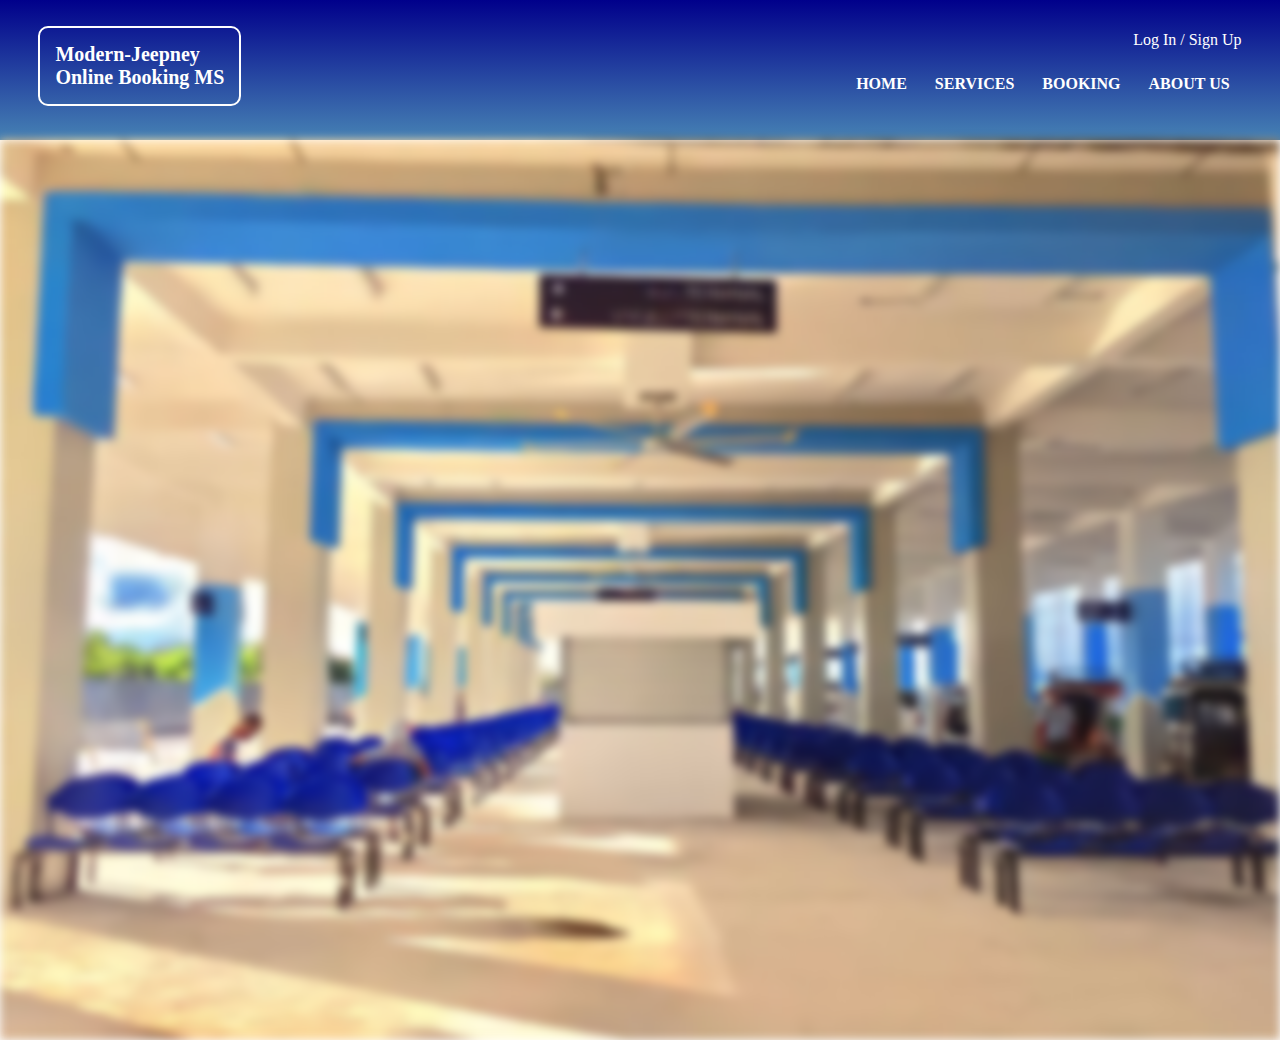
==== index.html @ b116e77c "Added some files" ====
<!DOCTYPE html>
<html lang="en">
<head>
    <meta charset="UTF-8">
    <meta http-equiv="X-UA-Compatible" content="IE=edge">
    <meta name="viewport" content="width=device-width, initial-scale=1.0">
    
    <link rel="stylesheet" href="assets/style.css">
    <title>Modern Jeepney Online Booking MS</title>
</head>

<body>
    <!-- Home section -->
    <header class="home-top_header">
        <nav>
            <a id="logo" href="index.html"><strong>Modern-Jeepney <br>Online Booking MS</strong></a>

            <!--Navigation Links and Log In/ Sign Up forms-->
            <div class="nav-links">
                <div class="registration">
                    <p><a href="logInForm.html" target="_self">
                        Log In / Sign Up
                    </a></p>
                </div>

              <ul>
                <li><a href="index.html"><b>HOME</b></a></li>
                <li><a href="services.html"><b>SERVICES</b></a></li>
                <li><a href="booking.html"><b>BOOKING</b></a></li>
                <li><a href="aboutUs.html"><b>ABOUT US</b></a></li>
              </ul>
            </div>
          </nav>
    </header>
    <section class="home-top_details">
        <div class="bg-details">
            <div class="details">
            <!-- <h1></h1> -->
            </div>
        </div>

    </section>

</body>
</html>
---- assets/style.css ----
*{
    margin: 0;
    padding: 0;
}
/* Home-section_top */

.home-top_header{
    height: 140px;
    width: 100%;
    background: linear-gradient(darkblue, steelblue);
}
nav{
    display: flex;
    padding: 2% 3%;
    justify-content: space-between;
    align-items: center;
}
#logo{
    padding: 1% 2%;
    border-style:solid;
    border-width: 2px;
    border-radius: 10px;
    padding: 15px;
    font-size: 20px;
    color: white;
    text-decoration: none;
}
.nav-links{
    flex: 1;
    text-align: right;
}
.nav-links ul li{
    list-style: none;
    padding: 8px 12px;
    margin-top: 18px;
    display: inline-block;
    position: relative;
}
  .nav-links ul li a{
    color: white;
    text-decoration: none;
    font-size: 16px;
}
.registration p a{
    text-decoration: none;
    margin-top: 20px;
    color: white;
}
/* Log in Form */

 .logIn-form{
    position: absolute;
    top: 50%;
    left: 50%;
    transform: translate(-50%, -50%);
    width: 400px;
    background: lightslategray;
    border-radius: 10px;
 }
 .logIn-form h1{
    text-align: center;
    padding: 0 0 20px 0;
    border-bottom: 1px solid silver;
 }
 .logIn-form form{
    padding: 0 40px;
    box-sizing: border-box;
 }
form .txtfield{
    position: relative;
    border-bottom: 2px solid white;
    margin: 30px 0;
}
.txtfield input{
    width: 100%;
    padding: 0 5px;
    height: 40px;
    font-size: 16px;
    border: none;
    background: none;
    outline: none;
}
.txtfield label{
    position: absolute;
    top: 50%;
    left: 5px;
    color: lightsteelblue;
    transform: translateY(-50%);
    font-size: 16px;
    pointer-events: none;
    transition: .5s;
}
.txtfield span::before{
    content: '';
    position: absolute;
    top: 40px;
    left: 0;
    width: 0%;
    height: 2px;
    background: steelblue;
}
.txtfield input:focus ~ label,
.txtfield input:valid ~ label{
    top: -5px;
    color: white;
}
.txtfield input:focus ~ span::before,
.txtfield input:focus ~ span::before{
    width: 100%;
}
.frgotPass{
    margin: -5px 0 20px 5px;
    color: crimson;
    cursor: pointer;
}
.frgotPass::hover{
    text-decoration: underline;
}
#logIN-Button{
    width: 100%;
    height: 50px;
    border: 1px solid;
    background: steelblue;
    border-radius: 25px;
    font-size: 18px;
    color: white;
    font-weight: 700;
    cursor: pointer;
    outline: none;
}
#logIN-Button:hover{
    border-color: crimson;
    transition: .5s;
}
.register-link{
    margin: 30px 0;
    text-align: center;
    font-size: 16px;
    color: white;
}
.register-link a{
    color:white;
    text-decoration: none;
    cursor: pointer;
}
.register-link a:hover{
    color: crimson;
    text-decoration: underline;
    transition: .5s;
}
/* Home Top-Details */

.bg-details{
    height: 100vh;
    width: 100%;
    background-image: linear-gradient(lightslategray, steelblue);
    background-image: url(img/home-page-bg.jpg);
    background-repeat: no-repeat;
    background-position: center;
    background-size: cover;
    filter: blur(5px);
    overflow: hidden;
}
.details{
    position: absolute;
    top: 50%;
    left: 50%;
    transform: translate(-50%, -50%);
    color: crimson;
    text-align: center;
    font-size: 24px;
}
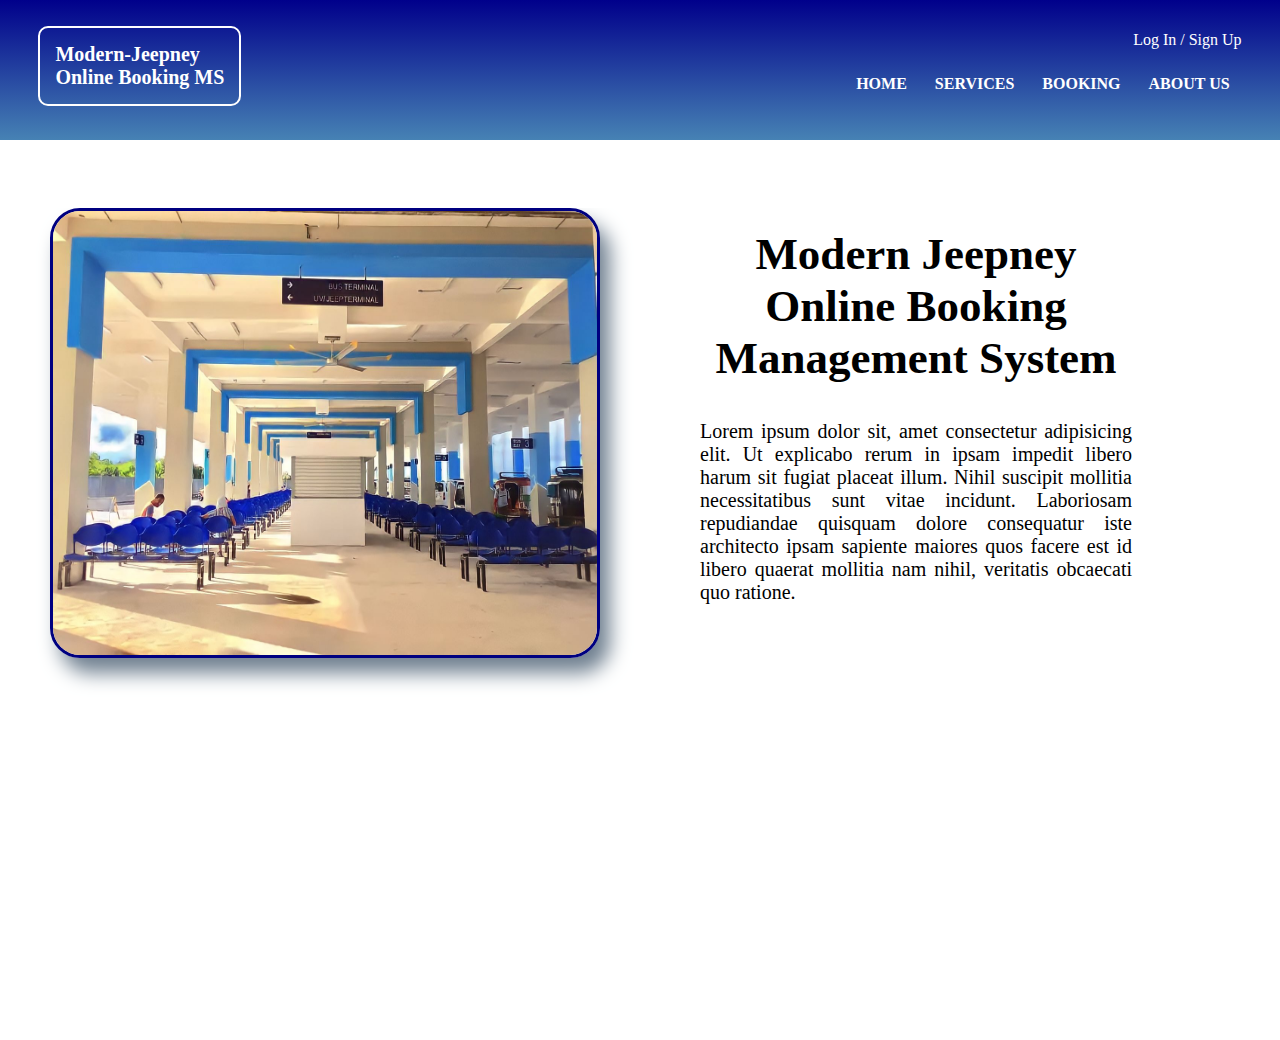
==== commit 8bdd11e5: "edited and added some features" ====
--- a/index.html
+++ b/index.html
@@ -11,7 +11,7 @@
 
 <body>
     <!-- Home section -->
-    <header class="home-top_header">
+    <section class="home-top_header">
         <nav>
             <a id="logo" href="index.html"><strong>Modern-Jeepney <br>Online Booking MS</strong></a>
 
@@ -31,12 +31,22 @@
               </ul>
             </div>
           </nav>
-    </header>
+    </section>
     <section class="home-top_details">
         <div class="bg-details">
+
             <div class="details">
-            <!-- <h1></h1> -->
+
+            <img src="assets/img/home-page-bg.jpg" alt="image of Sorsogon-Terminal">
+
+            <div class="textbox-info">
+                <h1>Modern Jeepney Online Booking Management System</h1>
+                <br><br>
+                <span>Lorem ipsum dolor sit, amet consectetur adipisicing elit. Ut explicabo rerum in ipsam impedit libero harum sit fugiat placeat illum. Nihil suscipit mollitia necessitatibus sunt vitae incidunt. Laboriosam repudiandae quisquam dolore consequatur iste architecto ipsam sapiente maiores quos facere est id libero quaerat mollitia nam nihil, veritatis obcaecati quo ratione.</span>
             </div>
+
+            </div>
+
         </div>
 
     </section>
--- a/assets/style.css
+++ b/assets/style.css
@@ -1,6 +1,7 @@
 *{
     margin: 0;
     padding: 0;
+    box-sizing: border-box;
 }
 /* Home-section_top */
 
@@ -58,6 +59,7 @@
     border-radius: 10px;
  }
  .logIn-form h1{
+    color: white;
     text-align: center;
     padding: 0 0 20px 0;
     border-bottom: 1px solid silver;
@@ -150,23 +152,49 @@
 }
 /* Home Top-Details */
 
+.home-top_details{
+    height: 100vh;
+    width: 100%;
+    background: white;
+    position: relative;
+}
+
 .bg-details{
-    height: 100vh;
-    width: 100%;
-    background-image: linear-gradient(lightslategray, steelblue);
-    background-image: url(img/home-page-bg.jpg);
     background-repeat: no-repeat;
-    background-position: center;
+    background-position:center;
     background-size: cover;
-    filter: blur(5px);
     overflow: hidden;
+    position: absolute;
+}
+.home-top_details{
+
+    width: 90%;
+    justify-content: center;
+    align-items: center;
+    display: flex;
 }
 .details{
-    position: absolute;
-    top: 50%;
-    left: 50%;
-    transform: translate(-50%, -50%);
-    color: crimson;
+    height: 85vh;
+}
+.details img{
+    width: 550px;
+    height: 450px;
+    border-radius: 30px;
+    border: 3px solid navy;
+    float: left;
+    margin-left: 50px;
+    margin-right: 100px;
+    box-shadow: 10px 15px 20px slategray;
+}
+.textbox-info{
+    padding: 20px;
+    color: black;
+    text-align: justify;
+}
+.textbox-info h1{
     text-align: center;
-    font-size: 24px;
+    font-size: 45px;
+}
+.textbox-info span{
+    font-size: 20px;
 }